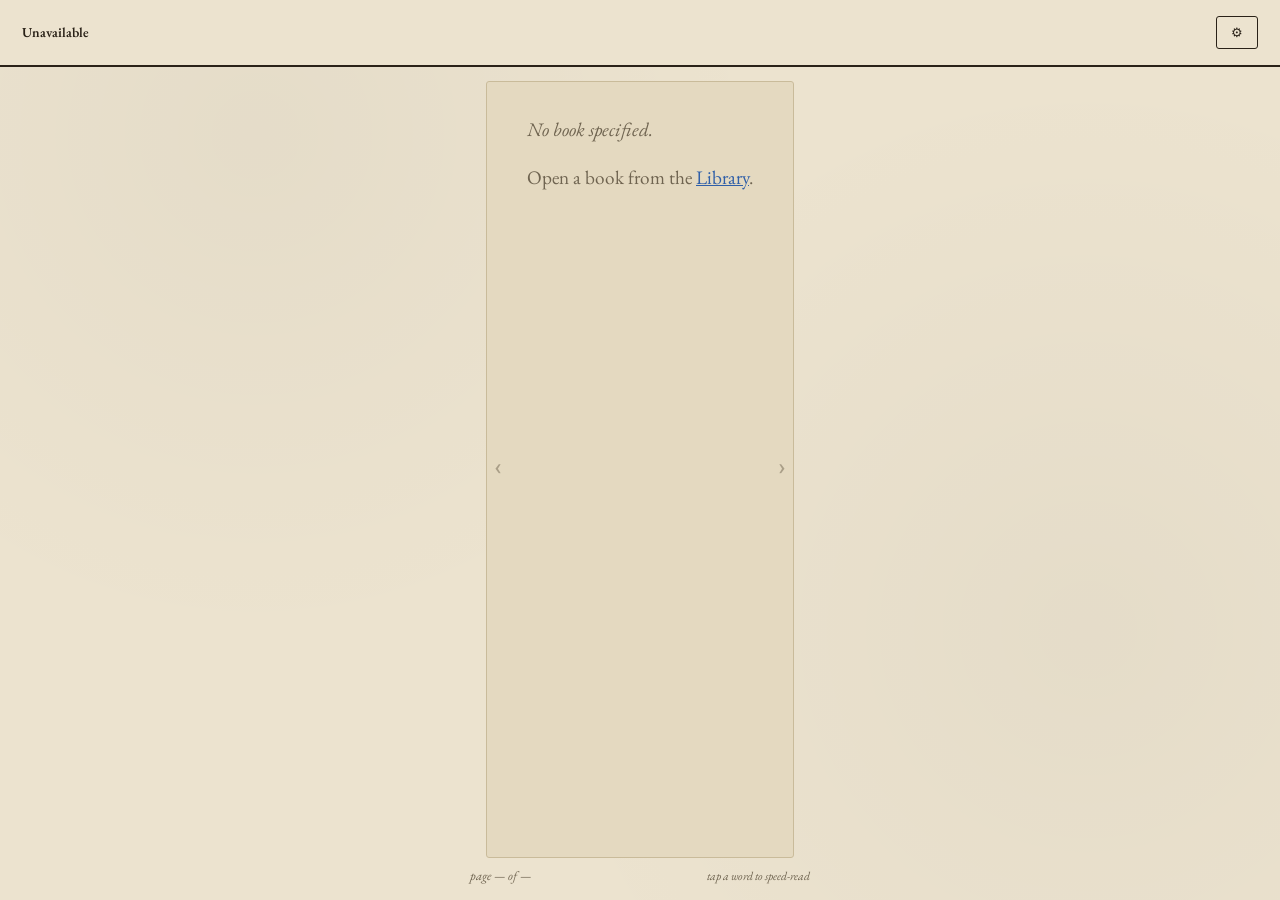
==== reader.html @ 42dd333b "Add files via upload" ====
<!DOCTYPE html>
<html lang="en" data-theme="light">
<head>
<meta charset="utf-8">
<meta name="viewport" content="width=device-width, initial-scale=1">
<meta name="color-scheme" content="light dark">
<title>RSVP Reader</title>
<link rel="preconnect" href="https://fonts.googleapis.com">
<link rel="preconnect" href="https://fonts.gstatic.com" crossorigin>
<link href="https://fonts.googleapis.com/css2?family=EB+Garamond:ital,wght@0,400;0,500;0,600;1,400&family=Archivo:wght@400;500;600&display=swap" rel="stylesheet">
<link rel="stylesheet" href="css/style.css?v=1782920000">
</head>
<body class="reader-page">
<header class="top reader-top">
  <div class="reader-id">
    <span class="ri-title" id="bookTitle">Loading…</span>
    <span class="ri-sep">·</span>
    <span class="ri-chapter" id="chapterName"></span>
    <span class="ri-author" id="bookAuthor"></span>
  </div>
  <div class="top-actions">
    <button id="settingsBtn" class="icon-btn ghost" aria-label="Settings" aria-haspopup="true">⚙</button>
  </div>
</header>

<!-- Settings menu -->
<div class="menu-backdrop" id="settingsMenu" hidden>
  <div class="menu" role="menu">
    <a class="menu-item" href="index.html?home" role="menuitem">← Library</a>
    <div class="menu-sep"></div>
    <div class="menu-label">Mode</div>
    <button class="menu-item" id="mRead" role="menuitemradio" aria-checked="true">Read (paged)</button>
    <button class="menu-item" id="mRsvp" role="menuitemradio" aria-checked="false">Speed-read</button>
    <button class="menu-item" id="mPane" role="menuitem" hidden>Hide reading pane</button>
    <div class="menu-sep"></div>
    <div class="menu-label">Text size</div>
    <div class="menu-segmented" role="radiogroup" aria-label="Text size">
      <button class="seg-btn" id="mFontSmall" role="radio" aria-checked="true" data-size="small">Small</button>
      <button class="seg-btn" id="mFontMedium" role="radio" aria-checked="false" data-size="medium">Medium</button>
      <button class="seg-btn" id="mFontLarge" role="radio" aria-checked="false" data-size="large">Large</button>
    </div>
    <div class="menu-sep"></div>
    <div class="menu-label">Chapter</div>
    <select id="chapterSel" class="menu-select" aria-label="Jump to chapter"></select>
    <div class="menu-sep"></div>
    <button class="menu-item" id="mTheme" role="menuitem">Toggle light / dark</button>
  </div>
</div>

<main class="wrap">
  <!-- Paged reader -->
  <section id="pagedView" aria-label="Paged reader">
    <div class="page-frame">
      <button class="page-edge left" id="pagePrev" aria-label="Previous page"><span class="chev">‹</span></button>
      <div class="page" id="page"></div>
      <button class="page-edge right" id="pageNext" aria-label="Next page"><span class="chev">›</span></button>
    </div>
    <div class="page-meta">
      <span id="pageNum">page — of —</span>
      <span class="hint">tap a word to speed-read</span>
    </div>
  </section>

  <!-- RSVP reader -->
  <section id="rsvpView" hidden aria-label="Speed reader">
  <button id="paneToggle" class="pane-toggle" aria-label="Hide or show reading pane">▲ hide text</button>
  <div class="rail" id="rail" aria-live="off">
    <div class="guide"></div>
    <div class="idle" id="railIdle">Press play to begin reading.</div>
    <div class="word" id="word" hidden></div>
  </div>

  <div class="controls">
    <div class="scrub">
      <input id="scrub" type="range" min="0" max="100" value="0" step="1" aria-label="Position in book">
    </div>
    <div class="progress" id="progress">word 0 of 0</div>
    <div class="readout">
      <span id="pct">0%</span>
      <span id="timeleft">time left —:—</span>
    </div>

    <div class="transport">
      <button id="back30" title="Back 30 seconds">⟲ 30s</button>
      <button id="back1" title="Back one word">‹</button>
      <button id="play" class="primary" style="min-width:120px">Play</button>
      <button id="fwd1" title="Forward one word">›</button>
      <button id="fwd30" title="Forward 30 seconds">30s ⟳</button>
    </div>

    <div class="row" style="justify-content:center">
      <label for="wpm">Speed</label>
      <input id="wpm" type="range" min="150" max="900" step="10" value="400" style="flex:1; accent-color:var(--rubric)" aria-label="Words per minute">
      <span class="wpm-val" id="wpmVal" tabindex="0" role="button" title="Click to type an exact speed">400 wpm</span>
      <input id="wpmInput" type="text" inputmode="numeric" class="wpm-edit" hidden aria-label="Type words per minute">
    </div>
  </div>
  </section>
  <!-- Tap prompt overlay (shown when tapping a reading area) -->
  <div class="tap-prompt" id="tapPrompt" hidden>
    <div class="tap-prompt-inner">
      <p id="tapPromptMsg">Tap a word to set your start point, or keep reading.</p>
      <div class="tap-prompt-actions">
        <button id="tpSetWord" class="primary">Set start word</button>
        <button id="tpExpand">Expand to reading</button>
        <button id="tpCancel" class="ghost">Cancel</button>
      </div>
    </div>
  </div>
</main>

<script src="js/parser.js?v=1782920000"></script>
<script src="js/storage.js?v=1782920000"></script>
<script src="js/rsvp.js?v=1782920000"></script>
<script src="js/coords.js?v=1782920000"></script>
<script src="js/paged.js?v=1782920000"></script>
<script src="js/reader.js?v=1782960000"></script>

<!-- Screen Wake Lock: keeps the phone awake during speed-reading -->
<script>
(function () {
  if (!('wakeLock' in navigator)) return; // unsupported (older browsers / non-HTTPS)

  let wakeLock = null;
  let wantLock = false; // tracks whether we *should* be holding a lock

  async function acquire() {
    wantLock = true;
    if (wakeLock) return;
    try {
      wakeLock = await navigator.wakeLock.request('screen');
      wakeLock.addEventListener('release', () => { wakeLock = null; });
    } catch (e) {
      // Request can reject if the page isn't visible or is denied; ignore.
      wakeLock = null;
    }
  }

  async function release() {
    wantLock = false;
    if (wakeLock) {
      try { await wakeLock.release(); } catch (e) {}
      wakeLock = null;
    }
  }

  // The OS auto-releases the lock when the tab is hidden. Re-acquire on return
  // if we were meant to be holding it.
  document.addEventListener('visibilitychange', () => {
    if (wantLock && document.visibilityState === 'visible') acquire();
  });

  // Hook into the existing Play/Pause button. The button's label flips between
  // "Play" and "Pause", so read its text to decide which way it's going.
  const playBtn = document.getElementById('play');
  if (playBtn) {
    playBtn.addEventListener('click', () => {
      // Defer one tick so we read the label *after* rsvp.js updates it.
      setTimeout(() => {
        const label = (playBtn.textContent || '').trim().toLowerCase();
        if (label.startsWith('pause') || label.startsWith('stop')) {
          acquire();
        } else {
          release();
        }
      }, 0);
    });
  }

  // Safety net: drop the lock when leaving the page.
  window.addEventListener('pagehide', release);
})();
</script>
</body>
</html>
---- css/style.css ----
/* RSVP Reader — "Codex" theme.
   Aged parchment + iron-gall ink, rubric-red accent (the pivot letter).
   Body: EB Garamond (humanist serif). Flashing word: a crisp grotesque for
   glance-reading. Signature: a framed folio panel with the rubric pivot. */

:root {
  --rubric: #2f5fa8;          /* accent — now blue (was rubric red) */
  --rubric-soft: #2f5fa833;
  --pivot: #9e2b21;           /* pivot letter stays rubric red */
  --gold: #8a6d2b;            /* muted gilt, used sparingly */
  --radius: 3px;
  --rail-h: 240px;
  --maxw: 820px;
  --font-body: "EB Garamond", "Iowan Old Style", Palatino, Georgia, serif;
  --font-word: "Archivo", "Helvetica Neue", Arial, sans-serif;
  --font-ui: "Archivo", -apple-system, BlinkMacSystemFont, "Segoe UI", sans-serif;
}
/* Light = parchment (default). Palette lives ONLY under the theme attribute so
   toggling fully swaps every token — nothing leaks from :root. */
[data-theme="light"] {
  color-scheme: light;
  --bg: #ece3cf;            /* parchment */
  --bg-2: #e4d9c0;          /* slightly deeper leaf */
  --bg-3: #dccfb1;
  --fg: #2a2218;            /* iron-gall ink */
  --fg-dim: #6f6450;
  --line: #c9bb9a;
  --rail-line: #bdac86;
  --paper-edge: #d8cbac;
  --paper-tint: #00000008;
}
/* Dark = ink/vellum-by-candlelight */
[data-theme="dark"] {
  color-scheme: dark;
  --bg: #1c1813;
  --bg-2: #25201a;
  --bg-3: #2f2920;
  --fg: #e7dcc4;
  --fg-dim: #a7997d;
  --line: #3a3326;
  --rail-line: #4a4233;
  --paper-edge: #2a241c;
  --paper-tint: #ffffff05;
  --rubric: #5b8fd6;
  --rubric-soft: #5b8fd633;
  --pivot: #cf4a3c;           /* pivot stays red (brighter for dark) */
  --gold: #b89758;
}

* { box-sizing: border-box; }
html, body { margin: 0; padding: 0; min-height: 100%; }
/* Some in-app web views force html/body background-color to transparent.
   Paint the parchment via a fixed layer behind everything instead. */
body::before {
  content: ""; position: fixed; inset: 0; z-index: -1;
  background-color: var(--bg);
  background-image:
    radial-gradient(circle at 20% 15%, var(--paper-tint) 0, transparent 40%),
    radial-gradient(circle at 85% 70%, var(--paper-tint) 0, transparent 45%);
}
body {
  color: var(--fg);
  font-family: var(--font-body);
  font-size: 19px; line-height: 1.55;
  -webkit-font-smoothing: antialiased;
}
a { color: inherit; }
.wrap { max-width: var(--maxw); margin: 0 auto; padding: 28px 22px 90px; }
/* Reader page: full-height column so the paged view fills the screen. */
body.reader-page { height: 100dvh; display: flex; flex-direction: column; overflow: hidden; }
body.reader-page .wrap { flex: 1; min-height: 0; display: flex; flex-direction: column;
  padding: 14px 18px 14px; overflow: hidden; }
/* Speed-read view fills the available height and never scrolls. Its content (the
   reading-pane strip, rail, and controls) is a centered group: leftover space
   becomes equal top/bottom margin rather than gaps stretched between rows. This
   keeps every control — including the WPM slider — together and visible, and
   makes hiding the text simply re-center the smaller group.
   IMPORTANT: scoped to mode-rsvp so #rsvpView stays hidden (via [hidden]) in page
   mode — an unscoped display:flex here would override [hidden] and leak the
   speed-read controls into the paged reader. */
body.reader-page.mode-rsvp #rsvpView { overflow: hidden; display: flex;
  flex-direction: column; flex: 1; min-height: 0; justify-content: center; gap: 6px; }
/* The reading-pane context strip above the rail keeps its previous size. */
body.mode-rsvp #pagedView { flex: 0 0 auto; height: 26vh; min-height: 140px;
  max-height: 26vh; display: flex; flex-direction: column; }
body.mode-rsvp .page-frame { flex: 1 1 auto; height: auto; min-height: 0; }
body.mode-rsvp .page-meta { display: none; }
/* Collapsed reading pane: hide the page strip; rail takes the room. */
body.mode-rsvp.pane-collapsed #pagedView { display: none; }
/* Inline pane toggle, only shown in speed-read mode. */
.pane-toggle { display: none; }
body.mode-rsvp .pane-toggle {
  display: block; margin: 6px auto 2px; padding: 4px 14px;
  font-family: var(--font-body); font-size: 0.85rem; font-style: italic;
  color: var(--fg-dim); background: transparent; border: 1px solid var(--line);
  border-radius: 999px; cursor: pointer;
}
.pane-toggle:hover { color: var(--fg); border-color: var(--fg-dim); }
.pane-toggle.loading { opacity: 0.6; animation: panePulse 0.8s ease-in-out infinite; }
@keyframes panePulse { 0%,100% { opacity: 0.4; } 50% { opacity: 0.8; } }

/* Masthead — ruled like a manuscript page */
.top {
  display: flex; align-items: center; justify-content: space-between;
  padding: 16px 22px; border-bottom: 2px solid var(--fg);
  position: sticky; top: 0; background: var(--bg); z-index: 10;
}
.brand {
  font-family: var(--font-body); font-weight: 600; font-size: 1.15rem;
  letter-spacing: 0.02em; text-decoration: none; color: var(--fg);
}
.brand .dot { color: var(--rubric); }
.top-actions { display: flex; gap: 8px; align-items: center; }

/* Buttons — pressed-ink look */
button, .btn {
  font-family: var(--font-ui); font-size: 0.82rem; font-weight: 500;
  letter-spacing: 0.03em; text-transform: uppercase;
  background: var(--bg-3); color: var(--fg); border: 1px solid var(--fg);
  border-radius: var(--radius); padding: 8px 15px; cursor: pointer;
  transition: background .12s, color .12s; text-decoration: none; display: inline-block;
}
button:hover, .btn:hover { background: var(--fg); color: var(--bg); }
button:focus-visible, .btn:focus-visible, a:focus-visible,
input:focus-visible, select:focus-visible {
  outline: 2px solid var(--rubric); outline-offset: 2px;
}
button.primary { background: var(--rubric); border-color: var(--rubric); color: #f5ecd8; }
button.primary:hover { background: var(--fg); border-color: var(--fg); }
button.ghost { background: transparent; }
button.ghost:hover { background: var(--fg); color: var(--bg); }
button:disabled { opacity: .4; cursor: not-allowed; }
.icon-btn { padding: 8px 12px; min-width: 42px; text-transform: none; }

/* Library */
.lib-head { margin: 14px 0 8px; }
.lib-head h1 {
  font-family: var(--font-body); font-weight: 600; font-size: 2.4rem;
  margin: 0 0 6px; letter-spacing: 0.01em;
}
.lib-head p { color: var(--fg-dim); margin: 0; font-size: 1.02rem; font-style: italic; }
/* Library controls: search + sort on one row, count below */
.lib-controls { display: flex; gap: 12px; align-items: center; margin: 22px 0 8px; flex-wrap: wrap; }
.search { flex: 1 1 240px; margin: 0; }
.search input {
  width: 100%; padding: 12px 15px; font-size: 1.05rem; font-family: var(--font-body);
  background: var(--bg-2); color: var(--fg);
  border: 1px solid var(--line); border-radius: var(--radius);
}
.sort { display: flex; align-items: center; gap: 8px; font-family: var(--font-ui);
  font-size: 0.85rem; color: var(--fg-dim); }
.sort select {
  font-family: var(--font-ui); font-size: 0.9rem; padding: 9px 12px;
  background: var(--bg-2); color: var(--fg);
  border: 1px solid var(--line); border-radius: var(--radius); cursor: pointer;
}
.lib-count { font-family: var(--font-ui); font-size: 0.8rem; color: var(--fg-dim);
  margin: 0 0 16px; }
.grid { display: grid; gap: 14px; grid-template-columns: repeat(auto-fill, minmax(230px, 1fr)); }
.card {
  display: flex; flex-direction: column; text-align: left;
  background: var(--bg-2);
  border: 1px solid var(--line); border-radius: var(--radius); padding: 16px 18px;
  cursor: pointer; position: relative;
  box-shadow: 0 1px 0 var(--paper-edge), 0 2px 6px #0000001a;
  transition: transform .12s, box-shadow .12s;
}
.card:hover { transform: translateY(-3px); box-shadow: 0 3px 14px #00000026; border-color: var(--rubric); }
/* Cover only renders when there's an actual image; empty covers collapse so
   coverless cards stay compact (better for a large library). */
.card .cover {
  height: 96px; border-radius: var(--radius); margin-bottom: 12px;
  background: var(--bg-3) center/cover no-repeat;
  border: 1px solid var(--line);
}
.card .cover:not([style]) { display: none; }
.card h3 { margin: 0 0 3px; font-size: 1.18rem; font-weight: 600; }
.card .author { color: var(--fg-dim); font-size: 0.92rem; font-style: italic; }
.card .meta { margin-top: 12px; color: var(--fg-dim); font-size: 0.8rem;
  display: flex; gap: 8px; align-items: center; flex-wrap: wrap; font-family: var(--font-ui); }
.tag { font-size: 0.64rem; text-transform: uppercase; letter-spacing: 0.08em;
  border: 1px solid var(--line); border-radius: 2px; padding: 2px 7px; }
.tag.sample { color: var(--rubric); border-color: var(--rubric-soft); }
/* A book still being parsed in the background: dimmed, not clickable, pulsing tag. */
.card.loading-book { cursor: default; opacity: 0.7; }
.card.loading-book:hover { transform: none; box-shadow: none; border-color: var(--line); }
.tag.loading-tag { color: var(--rubric); border-color: var(--rubric-soft);
  animation: panePulse 1s ease-in-out infinite; }
/* Briefly flash a just-uploaded book's card after scrolling it into view. */
.card.just-added { animation: cardFlash 1.8s ease-out 1; }
@keyframes cardFlash {
  0%   { box-shadow: 0 0 0 0 var(--rubric); border-color: var(--rubric); }
  30%  { box-shadow: 0 0 0 3px var(--rubric-soft); border-color: var(--rubric); }
  100% { box-shadow: 0 0 0 0 transparent; }
}
.card .del { position: absolute; top: 10px; right: 10px; padding: 1px 8px; font-size: 0.9rem;
  background: transparent; border-color: transparent; color: var(--fg-dim); }
.card .del:hover { color: var(--bg); background: var(--rubric); border-color: var(--rubric); }

/* Reader */
.reader-head { display: flex; align-items: baseline; justify-content: space-between;
  gap: 14px; margin-bottom: 8px; flex-wrap: wrap; padding-bottom: 12px;
  border-bottom: 1px solid var(--line); }
.reader-head h1 { font-family: var(--font-body); font-weight: 600; font-size: 1.5rem; margin: 0; }
.reader-head .author { color: var(--fg-dim); font-size: 0.98rem; font-style: italic; }

/* The folio panel + rail. A moderate fixed height (shrinks a little on short
   screens) so the word box stays a comfortable size and the controls fit below
   without a tall empty box. */
.rail {
  position: relative; height: clamp(120px, 18vh, 200px);
  flex: 0 0 auto;
  background: var(--bg-2);
  border: 1px solid var(--line); border-radius: var(--radius);
  margin: 8px 0; display: flex; align-items: center; justify-content: center;
  overflow: hidden;
  box-shadow: inset 0 0 0 6px var(--bg-2), inset 0 0 0 7px var(--line);
}
/* rubric focus ticks above/below centre */
.rail .guide { display: none; }
.word {
  font-family: var(--font-word); font-weight: 600; font-size: 3.1rem; line-height: 1;
  display: flex; white-space: pre; position: absolute; left: 50%; top: 50%;
  letter-spacing: -0.01em;
}
.word .pre { text-align: right; }
.word .piv { color: var(--pivot); }
.word .post { text-align: left; }
.idle { color: var(--fg-dim); font-family: var(--font-body); font-style: italic;
  font-size: 1.1rem; padding: 0 24px; text-align: center; }

/* Controls: a compact grouped block with consistent spacing, never stretched.
   Centered as part of the speed-read group, so rows stay together and the WPM
   slider is always visible. */
.controls { display: flex; flex-direction: column; gap: 9px; flex: 0 0 auto; }
.transport { display: flex; gap: 10px; align-items: center; justify-content: center; }
.transport button { font-size: 1rem; padding: 10px 16px; }
.scrub input[type=range] { width: 100%; accent-color: var(--rubric); }
.row { display: flex; align-items: center; gap: 14px; flex-wrap: wrap; }
.row label { color: var(--fg-dim); font-size: 0.78rem; font-family: var(--font-ui);
  text-transform: uppercase; letter-spacing: 0.05em; }
.wpm-val { font-family: var(--font-ui); font-variant-numeric: tabular-nums; min-width: 92px;
  color: var(--fg); font-weight: 500; }
.progress { color: var(--fg-dim); font-size: 0.95rem; text-align: center; font-style: italic; }
.readout { display: flex; justify-content: center; gap: 22px; color: var(--fg-dim);
  font-family: var(--font-ui); font-size: 0.82rem; letter-spacing: 0.03em;
  font-variant-numeric: tabular-nums; }
.readout #pct { color: var(--rubric); font-weight: 600; }
.wpm-edit { width: 88px; padding: 6px 8px; font-family: var(--font-ui);
  font-variant-numeric: tabular-nums; background: var(--bg-3); color: var(--fg);
  border: 1px solid var(--rubric); border-radius: var(--radius); }
.wpm-val[role="button"] { cursor: text; border-bottom: 1px dotted var(--fg-dim); }
.chapter-now { color: var(--fg); font-style: normal; }
select { font-family: var(--font-body); font-size: 0.98rem; padding: 9px 11px;
  background: var(--bg-3); color: var(--fg); border: 1px solid var(--line); border-radius: var(--radius); }

/* View toggle (Read / Speed-read) */
/* Reader top bar: title · chapter · author, all on one line */
.reader-top { gap: 12px; }
/* Title stacked over chapter, fitting the existing header height: small fonts
   and tight line-height so two lines occupy the space one line used. */
.reader-id { display: flex; flex-direction: column; justify-content: center;
  gap: 0; min-width: 0; overflow: hidden; line-height: 1.15; }
.ri-title { font-family: var(--font-body); font-weight: 600; font-size: 0.86rem;
  line-height: 1.15; white-space: nowrap; overflow: hidden; text-overflow: ellipsis;
  max-width: 78vw; }
.ri-sep { display: none; }                 /* no longer needed when stacked */
.ri-chapter { font-family: var(--font-body); font-size: 0.78rem; color: var(--fg-dim);
  line-height: 1.15; white-space: nowrap; overflow: hidden; text-overflow: ellipsis;
  max-width: 78vw; }
.ri-author { display: none; }
@media (max-width: 600px) {
  .ri-title { max-width: 74vw; }
  .ri-chapter { max-width: 74vw; }
}

/* Settings menu (anchored dropdown via full-screen backdrop) */
.menu-backdrop { position: fixed; inset: 0; z-index: 60; background: transparent; }
.menu { position: absolute; top: 60px; right: 14px; width: 230px;
  background: var(--bg); border: 1px solid var(--fg); border-radius: var(--radius);
  box-shadow: 0 10px 36px #0000005a; padding: 8px; }
.menu-item { display: block; width: 100%; text-align: left; background: transparent;
  border: none; border-radius: var(--radius); padding: 10px 12px; color: var(--fg);
  font-family: var(--font-ui); font-size: 0.86rem; text-transform: none; letter-spacing: 0; cursor: pointer; }
.menu-item:hover { background: var(--bg-3); color: var(--fg); }
.menu-item[aria-checked="true"] { color: var(--rubric); font-weight: 600; }
.menu-item[aria-checked="true"]::after { content: " ✓"; }
.menu-label { font-family: var(--font-ui); font-size: 0.68rem; text-transform: uppercase;
  letter-spacing: 0.06em; color: var(--fg-dim); padding: 6px 12px 2px; }
.menu-sep { height: 1px; background: var(--line); margin: 6px 4px; }
.menu-select { width: calc(100% - 8px); margin: 2px 4px 4px; }
/* Segmented control (Text size). Three equal buttons; the active one is filled. */
.menu-segmented { display: flex; gap: 4px; margin: 2px 4px 4px; }
.seg-btn { flex: 1 1 0; padding: 8px 4px; text-align: center; cursor: pointer;
  font-family: var(--font-ui); font-size: 0.9rem; color: var(--fg);
  background: var(--bg-3); border: 1px solid var(--line); border-radius: var(--radius);
  transition: background .12s, color .12s, border-color .12s; }
.seg-btn:hover { border-color: var(--rubric); }
.seg-btn[aria-checked="true"] { background: var(--rubric); color: #f5ecd8;
  border-color: var(--rubric); font-weight: 600; }

/* Paged reader fills the viewport below the header (no page scroll) */
#pagedView { display: flex; flex-direction: column; flex: 1; min-height: 0; }
.page-frame { position: relative; display: flex; align-items: stretch;
  justify-content: center;
  flex: 1; min-height: 0; min-width: 0;
  /* Thin gutters so the page reaches close to the screen edge. The page-turn tap
     zones cover these gutters PLUS the page's own blank side-padding. */
  padding: 0 clamp(6px, 2vw, 16px); }
.page {
  /* The page box always fills the frame. It is NOT flex-sized — flex-basis/grow
     resolution was letting the box track its content width (a page of only short
     lines came out narrow). Instead it's a fixed-width block: 100% of the frame,
     capped at 48rem and centered. flex:none takes it out of flex sizing so its
     width depends only on the frame, never on what text is on the page. */
  flex: none; width: 100%; max-width: 48rem; align-self: stretch;
  height: 100%; overflow: hidden; box-sizing: border-box;
  background: var(--bg-2); border: 1px solid var(--line); border-radius: var(--radius);
  /* Generous side padding gives a blank band the tap zones can use without ever
     covering a word; vertical padding stays comfortable. */
  padding: clamp(16px, 4vw, 32px) clamp(22px, 6vw, 40px);
  font-size: var(--page-font, clamp(1.02rem, 3.6vw, 1.2rem)); line-height: 1.66;
  overflow-wrap: break-word;
  touch-action: pan-y;
}
/* The words inside the page wrap normally and never widen the box. */
.page .pg-para, .page .pg-word { min-width: 0; max-width: 100%; }
/* Text size presets (Settings → Text size). "Small" is the default fluid size;
   Medium and Large scale up. Applied on <body> so the chosen size cascades into
   the page font variable; re-pagination on change recomputes pages at that size. */
body.font-small  { --page-font: clamp(1.02rem, 3.6vw, 1.2rem); }
body.font-medium { --page-font: clamp(1.16rem, 4.2vw, 1.4rem); }
body.font-large  { --page-font: clamp(1.32rem, 4.9vw, 1.62rem); }
.pg-para { margin: 0 0 0.85em; text-indent: 1.3em; }
.pg-para:first-child { text-indent: 0; }
/* Chapter heading shown at the top of each chapter in the paged reader. */
.pg-chapter-title {
  font-family: var(--font-body); font-weight: 600;
  font-size: clamp(1.1rem, 4vw, 1.35rem); line-height: 1.3;
  color: var(--rubric); margin: 0 0 0.7em; padding-bottom: 0.35em;
  border-bottom: 1px solid var(--line);
}
.pg-chapter-title + .pg-para { text-indent: 0; }
/* Speed-read landing highlight: marks the word you were on, then fades. */
.pg-word.pg-active {
  background: var(--rubric);
  color: #fff; border-radius: 3px;
  box-shadow: 0 0 0 2px var(--rubric);
  transition: background 1.4s ease, color 1.4s ease, box-shadow 1.4s ease;
}
.pg-word.pg-active.pg-active-fade {
  background: transparent; color: inherit; box-shadow: none;
}
.pg-word { cursor: pointer; border-radius: 2px; transition: background .08s, color .08s;
  -webkit-user-select: none; user-select: none; -webkit-tap-highlight-color: transparent; }
.pg-word.picked { background: var(--rubric); color: #f5ecd8; border-radius: 2px; }
/* Page-turn tap zones. Each covers the thin gutter PLUS the page's blank side
   padding — a band with no text — so words stay selectable for speed-read while
   the margins (and off-page area) turn the page. Fully transparent in every
   state (no iOS focus/active flash); only the chevron is visible. */
.page-edge {
  position: absolute; top: 0; bottom: 0; z-index: 5;
  /* gutter + page side-padding ≈ the blank band on each side */
  width: calc(clamp(6px, 2vw, 16px) + clamp(22px, 6vw, 40px));
  border: none; padding: 0; margin: 0; outline: none;
  display: flex; align-items: center; justify-content: center;
  cursor: pointer;
  -webkit-tap-highlight-color: rgba(0,0,0,0);
  -webkit-appearance: none; appearance: none;
}
.page-edge,
.page-edge:hover,
.page-edge:focus,
.page-edge:active,
.page-edge:focus-visible { background: transparent; box-shadow: none; }
.page-edge:focus { outline: none; }
.page-edge.left  { left: 0; }
.page-edge.right { right: 0; }
/* Only the chevron is visible; it brightens briefly on press. */
.page-edge .chev { font-size: 1.4rem; color: var(--fg-dim); opacity: 0.5;
  transition: opacity .12s, color .12s; line-height: 1; pointer-events: none; }
.page-edge:active .chev { opacity: 0.95; color: var(--rubric); }
.page-meta { display: flex; justify-content: space-between; align-items: baseline;
  margin-top: 8px; color: var(--fg-dim); font-size: 0.8rem; font-style: italic; flex: 0 0 auto; }
.page-meta .hint { font-size: 0.74rem; }
@media (max-width: 520px) {
  /* Font and padding are handled responsively by clamp() on .page, so we don't
     hard-override them here anymore (that was fighting the fluid sizing).
     Arrows are gone (swipe to turn), so only the hint hides on narrow screens. */
  .page-meta .hint { display: none; }
}
/* Tap prompt + armed reading-area highlight */
.area-armed { outline: 2px solid var(--rubric); outline-offset: -2px; }
.tap-prompt { position: fixed; left: 0; right: 0; bottom: 0; z-index: 70;
  display: flex; justify-content: center; padding: 16px; pointer-events: none; }
.tap-prompt[hidden] { display: none; }
.tap-prompt-inner { pointer-events: auto; background: var(--bg);
  border: 1px solid var(--fg); border-radius: var(--radius); padding: 16px 18px;
  max-width: 460px; width: 100%; box-shadow: 0 10px 40px #0000006a; }
.tap-prompt-inner p { margin: 0 0 12px; font-family: var(--font-body); font-size: 1rem; }
.tap-prompt-actions { display: flex; gap: 8px; flex-wrap: wrap; }
.tap-prompt-actions button { flex: 1; min-width: 110px; }

.drawer-backdrop { position: fixed; inset: 0; background: rgba(20,14,6,.55);
  display: none; align-items: center; justify-content: center; z-index: 50; padding: 22px; }
.drawer-backdrop.open { display: flex; }
.drawer { background: var(--bg); border: 1px solid var(--fg); border-radius: var(--radius);
  max-width: 480px; width: 100%; padding: 26px; box-shadow: 0 10px 40px #0000005a; }
.drawer h2 { font-family: var(--font-body); margin: 0 0 8px; font-size: 1.5rem; font-weight: 600; }
.drawer p { color: var(--fg-dim); font-size: 0.98rem; margin: 0 0 16px; }
.drawer .field { margin-bottom: 14px; }
.drawer label { display: block; font-family: var(--font-ui); font-size: 0.72rem;
  text-transform: uppercase; letter-spacing: 0.05em; color: var(--fg-dim); margin-bottom: 5px; }
.drawer input[type=text], .drawer input[type=file] { width: 100%; padding: 10px 12px;
  font-family: var(--font-body); font-size: 1rem;
  background: var(--bg-2); color: var(--fg); border: 1px solid var(--line); border-radius: var(--radius); }
.drawer-actions { display: flex; gap: 10px; justify-content: flex-end; margin-top: 16px; flex-wrap: wrap; }
.note { font-size: 0.9rem; color: var(--fg-dim); font-style: italic;
  border-left: 3px solid var(--rubric); padding: 8px 0 8px 12px; margin: 14px 0; }
.error { color: var(--rubric); font-size: 0.92rem; margin-top: 10px; font-style: italic; }
.empty { text-align: center; color: var(--fg-dim); padding: 54px 20px; font-style: italic; }

@media (max-width: 520px) {
  body { font-size: 18px; }
  .word { font-size: 2.4rem; }
  :root { --rail-h: 190px; }
  .lib-head h1 { font-size: 1.9rem; }
}
@media (prefers-reduced-motion: reduce) { .card { transition: none; } }
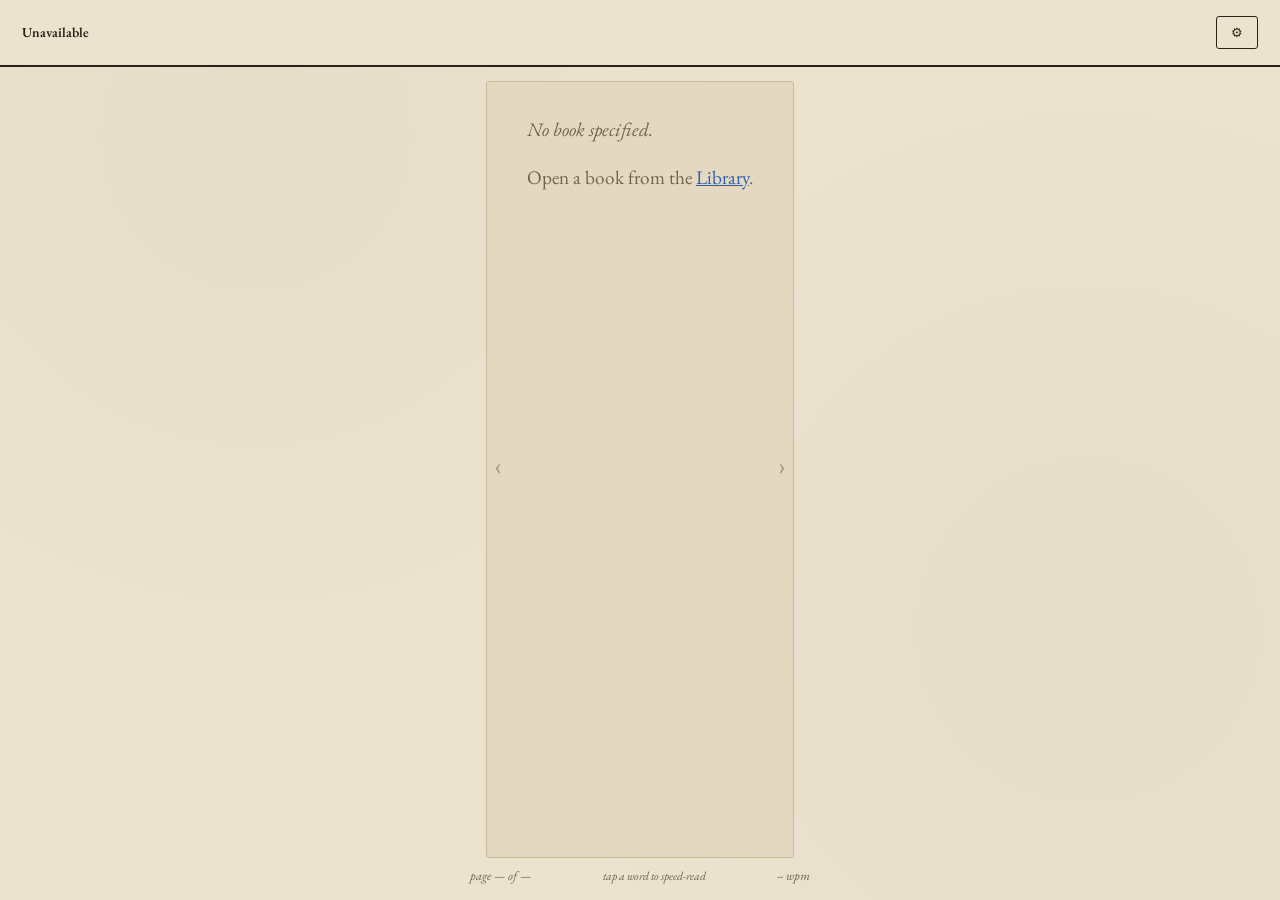
==== commit c6e05c71: "Add files via upload" ====
--- a/reader.html
+++ b/reader.html
@@ -8,7 +8,7 @@
 <link rel="preconnect" href="https://fonts.googleapis.com">
 <link rel="preconnect" href="https://fonts.gstatic.com" crossorigin>
 <link href="https://fonts.googleapis.com/css2?family=EB+Garamond:ital,wght@0,400;0,500;0,600;1,400&family=Archivo:wght@400;500;600&display=swap" rel="stylesheet">
-<link rel="stylesheet" href="css/style.css?v=1782920000">
+<link rel="stylesheet" href="css/style.css?v=1783010000">
 </head>
 <body class="reader-page">
 <header class="top reader-top">
@@ -58,6 +58,7 @@
     <div class="page-meta">
       <span id="pageNum">page — of —</span>
       <span class="hint">tap a word to speed-read</span>
+      <span id="sessionWpm" class="session-wpm" title="Your reading pace this session (resets when you reopen the site). Slow reading always counts; a page left far too long is treated as away and shows --.">-- wpm</span>
     </div>
   </section>
 
@@ -110,11 +111,11 @@
 </main>
 
 <script src="js/parser.js?v=1782920000"></script>
-<script src="js/storage.js?v=1782920000"></script>
+<script src="js/storage.js?v=1782970000"></script>
 <script src="js/rsvp.js?v=1782920000"></script>
 <script src="js/coords.js?v=1782920000"></script>
-<script src="js/paged.js?v=1782920000"></script>
-<script src="js/reader.js?v=1782960000"></script>
+<script src="js/paged.js?v=1783010000"></script>
+<script src="js/reader.js?v=1783020000"></script>
 
 <!-- Screen Wake Lock: keeps the phone awake during speed-reading -->
 <script>
--- a/css/style.css
+++ b/css/style.css
@@ -79,10 +79,11 @@
    mode — an unscoped display:flex here would override [hidden] and leak the
    speed-read controls into the paged reader. */
 body.reader-page.mode-rsvp #rsvpView { overflow: hidden; display: flex;
-  flex-direction: column; flex: 1; min-height: 0; justify-content: center; gap: 6px; }
-/* The reading-pane context strip above the rail keeps its previous size. */
-body.mode-rsvp #pagedView { flex: 0 0 auto; height: 26vh; min-height: 140px;
-  max-height: 26vh; display: flex; flex-direction: column; }
+  flex-direction: column; flex: 1; min-height: 0; justify-content: center; gap: 3px; }
+/* The reading-pane context strip above the rail. Taller so it fits an extra line
+   of text; the space is reclaimed from the rail/toggle/controls below. */
+body.mode-rsvp #pagedView { flex: 0 0 auto; height: 32vh; min-height: 172px;
+  max-height: 34vh; display: flex; flex-direction: column; }
 body.mode-rsvp .page-frame { flex: 1 1 auto; height: auto; min-height: 0; }
 body.mode-rsvp .page-meta { display: none; }
 /* Collapsed reading pane: hide the page strip; rail takes the room. */
@@ -90,7 +91,7 @@
 /* Inline pane toggle, only shown in speed-read mode. */
 .pane-toggle { display: none; }
 body.mode-rsvp .pane-toggle {
-  display: block; margin: 6px auto 2px; padding: 4px 14px;
+  display: block; margin: 3px auto 1px; padding: 3px 14px;
   font-family: var(--font-body); font-size: 0.85rem; font-style: italic;
   color: var(--fg-dim); background: transparent; border: 1px solid var(--line);
   border-radius: 999px; cursor: pointer;
@@ -186,13 +187,6 @@
 .card.loading-book:hover { transform: none; box-shadow: none; border-color: var(--line); }
 .tag.loading-tag { color: var(--rubric); border-color: var(--rubric-soft);
   animation: panePulse 1s ease-in-out infinite; }
-/* Briefly flash a just-uploaded book's card after scrolling it into view. */
-.card.just-added { animation: cardFlash 1.8s ease-out 1; }
-@keyframes cardFlash {
-  0%   { box-shadow: 0 0 0 0 var(--rubric); border-color: var(--rubric); }
-  30%  { box-shadow: 0 0 0 3px var(--rubric-soft); border-color: var(--rubric); }
-  100% { box-shadow: 0 0 0 0 transparent; }
-}
 .card .del { position: absolute; top: 10px; right: 10px; padding: 1px 8px; font-size: 0.9rem;
   background: transparent; border-color: transparent; color: var(--fg-dim); }
 .card .del:hover { color: var(--bg); background: var(--rubric); border-color: var(--rubric); }
@@ -208,11 +202,11 @@
    screens) so the word box stays a comfortable size and the controls fit below
    without a tall empty box. */
 .rail {
-  position: relative; height: clamp(120px, 18vh, 200px);
+  position: relative; height: clamp(104px, 15vh, 180px);
   flex: 0 0 auto;
   background: var(--bg-2);
   border: 1px solid var(--line); border-radius: var(--radius);
-  margin: 8px 0; display: flex; align-items: center; justify-content: center;
+  margin: 5px 0; display: flex; align-items: center; justify-content: center;
   overflow: hidden;
   box-shadow: inset 0 0 0 6px var(--bg-2), inset 0 0 0 7px var(--line);
 }
@@ -232,9 +226,9 @@
 /* Controls: a compact grouped block with consistent spacing, never stretched.
    Centered as part of the speed-read group, so rows stay together and the WPM
    slider is always visible. */
-.controls { display: flex; flex-direction: column; gap: 9px; flex: 0 0 auto; }
+.controls { display: flex; flex-direction: column; gap: 7px; flex: 0 0 auto; }
 .transport { display: flex; gap: 10px; align-items: center; justify-content: center; }
-.transport button { font-size: 1rem; padding: 10px 16px; }
+.transport button { font-size: 1rem; padding: 9px 16px; }
 .scrub input[type=range] { width: 100%; accent-color: var(--rubric); }
 .row { display: flex; align-items: center; gap: 14px; flex-wrap: wrap; }
 .row label { color: var(--fg-dim); font-size: 0.78rem; font-family: var(--font-ui);
@@ -308,12 +302,12 @@
      zones cover these gutters PLUS the page's own blank side-padding. */
   padding: 0 clamp(6px, 2vw, 16px); }
 .page {
-  /* The page box always fills the frame. It is NOT flex-sized — flex-basis/grow
-     resolution was letting the box track its content width (a page of only short
-     lines came out narrow). Instead it's a fixed-width block: 100% of the frame,
-     capped at 48rem and centered. flex:none takes it out of flex sizing so its
-     width depends only on the frame, never on what text is on the page. */
-  flex: none; width: 100%; max-width: 48rem; align-self: stretch;
+  /* Always fill the frame: width is the available width (capped at 48rem and
+     centered), height is the full frame. flex-basis is the full width, and
+     flex-shrink:0 means the box NEVER narrows to fit its content — even a page
+     with a single word stays the full page size. min-width:0 only guards the
+     inner text wrapping, not the box width (that's pinned by the basis). */
+  flex: 1 0 100%; width: 100%; max-width: 48rem;
   height: 100%; overflow: hidden; box-sizing: border-box;
   background: var(--bg-2); border: 1px solid var(--line); border-radius: var(--radius);
   /* Generous side padding gives a blank band the tap zones can use without ever
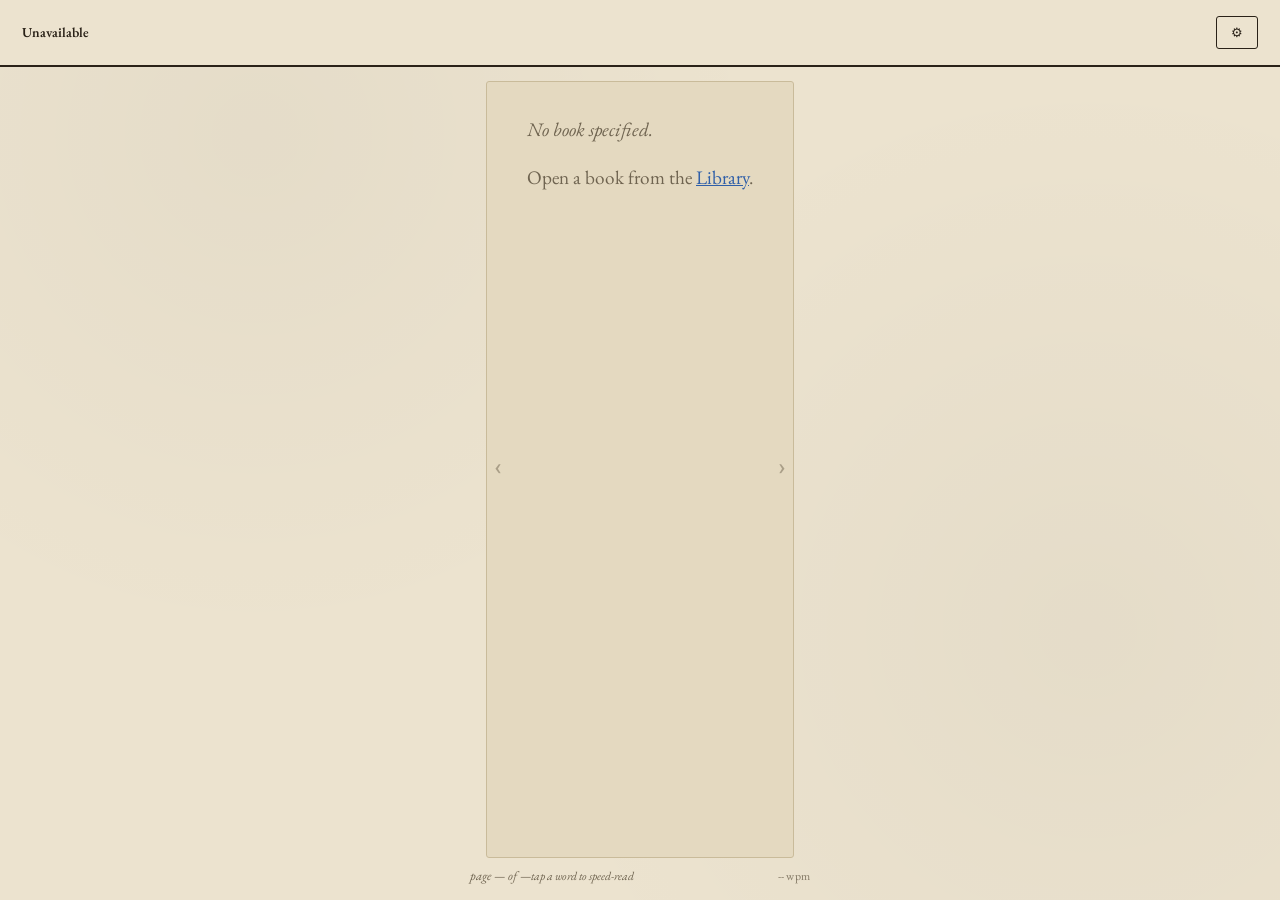
==== commit 61f5e202: "Add files via upload" ====
--- a/reader.html
+++ b/reader.html
@@ -112,65 +112,13 @@
 
 <script src="js/parser.js?v=1782920000"></script>
 <script src="js/storage.js?v=1782970000"></script>
-<script src="js/rsvp.js?v=1782920000"></script>
+<script src="js/rsvp.js?v=1783100000"></script>
 <script src="js/coords.js?v=1782920000"></script>
-<script src="js/paged.js?v=1783010000"></script>
-<script src="js/reader.js?v=1783020000"></script>
-
-<!-- Screen Wake Lock: keeps the phone awake during speed-reading -->
-<script>
-(function () {
-  if (!('wakeLock' in navigator)) return; // unsupported (older browsers / non-HTTPS)
-
-  let wakeLock = null;
-  let wantLock = false; // tracks whether we *should* be holding a lock
-
-  async function acquire() {
-    wantLock = true;
-    if (wakeLock) return;
-    try {
-      wakeLock = await navigator.wakeLock.request('screen');
-      wakeLock.addEventListener('release', () => { wakeLock = null; });
-    } catch (e) {
-      // Request can reject if the page isn't visible or is denied; ignore.
-      wakeLock = null;
-    }
-  }
-
-  async function release() {
-    wantLock = false;
-    if (wakeLock) {
-      try { await wakeLock.release(); } catch (e) {}
-      wakeLock = null;
-    }
-  }
-
-  // The OS auto-releases the lock when the tab is hidden. Re-acquire on return
-  // if we were meant to be holding it.
-  document.addEventListener('visibilitychange', () => {
-    if (wantLock && document.visibilityState === 'visible') acquire();
-  });
-
-  // Hook into the existing Play/Pause button. The button's label flips between
-  // "Play" and "Pause", so read its text to decide which way it's going.
-  const playBtn = document.getElementById('play');
-  if (playBtn) {
-    playBtn.addEventListener('click', () => {
-      // Defer one tick so we read the label *after* rsvp.js updates it.
-      setTimeout(() => {
-        const label = (playBtn.textContent || '').trim().toLowerCase();
-        if (label.startsWith('pause') || label.startsWith('stop')) {
-          acquire();
-        } else {
-          release();
-        }
-      }, 0);
-    });
-  }
-
-  // Safety net: drop the lock when leaving the page.
-  window.addEventListener('pagehide', release);
-})();
-</script>
+<script src="js/paged.js?v=1783100000"></script>
+<script src="js/reader.js?v=1783100000"></script>
+<!-- Screen Wake Lock is managed inside reader.js (acquire on load, re-acquire on
+     visibility, iOS first-gesture retry). The duplicate inline implementation
+     that used to live here has been removed — two independent locks with
+     different acquire/release policies were fighting each other. -->
 </body>
 </html>
--- a/css/style.css
+++ b/css/style.css
@@ -140,6 +140,15 @@
   margin: 0 0 6px; letter-spacing: 0.01em;
 }
 .lib-head p { color: var(--fg-dim); margin: 0; font-size: 1.02rem; font-style: italic; }
+.reading-note { margin: 14px 0 18px; padding: 14px 16px; border: 1px solid var(--line);
+  border-left: 3px solid var(--accent, #b98a3e); border-radius: var(--radius);
+  background: var(--bg-2);
+  background: color-mix(in srgb, var(--bg-2) 85%, transparent); max-width: 70ch; }
+.reading-note p { margin: 0 0 8px; font-size: 0.9rem; line-height: 1.5; color: var(--fg-dim); }
+.reading-note p:last-child { margin-bottom: 0; }
+.reading-note strong { color: var(--fg); }
+.reading-note-src { font-size: 0.8rem; }
+.reading-note-src a { color: var(--fg-dim); }
 /* Library controls: search + sort on one row, count below */
 .lib-controls { display: flex; gap: 12px; align-items: center; margin: 22px 0 8px; flex-wrap: wrap; }
 .search { flex: 1 1 240px; margin: 0; }
@@ -377,6 +386,8 @@
 .page-meta { display: flex; justify-content: space-between; align-items: baseline;
   margin-top: 8px; color: var(--fg-dim); font-size: 0.8rem; font-style: italic; flex: 0 0 auto; }
 .page-meta .hint { font-size: 0.74rem; }
+.page-meta .session-wpm { margin-left: auto; font-style: normal; font-variant-numeric: tabular-nums;
+  font-size: 0.74rem; letter-spacing: 0.02em; color: var(--fg-dim); opacity: 0.85; }
 @media (max-width: 520px) {
   /* Font and padding are handled responsively by clamp() on .page, so we don't
      hard-override them here anymore (that was fighting the fluid sizing).
